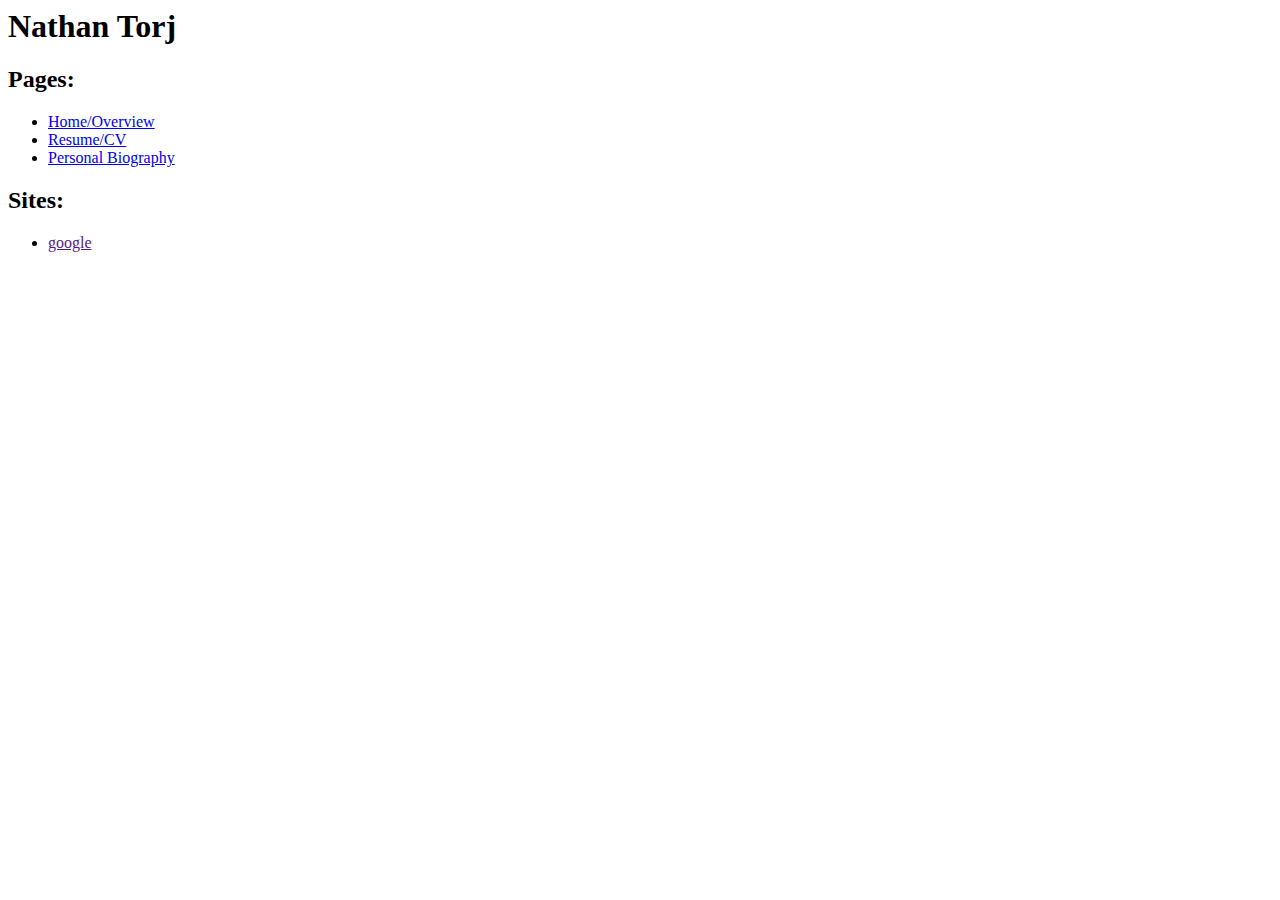
==== resume_cv.html @ 07c82151 "Nathan" ====
<!<!DOCTYPE html>
<html>
<head lang="en">
    <meta charset="UTF-8">
    <title>Resume</title>
</head>
<body>

</body>
</html>

<h1>Nathan Torj</h1>
<h2>Pages:</h2>
<ul>
    <li>
        <a href="index.html">
            Home/Overview
        </a>
    </li>
    <li>
        <a href="resume_cv.html">
            Resume/CV
        </a>
    </li>
    <li>
        <a href="bio.html">
            Personal Biography
        </a>
    </li>
</ul>
<h2>Sites:</h2>
<ul>
    <li>
        <a href=""http://google.com">
            google
        </a>
    </li>
</ul>
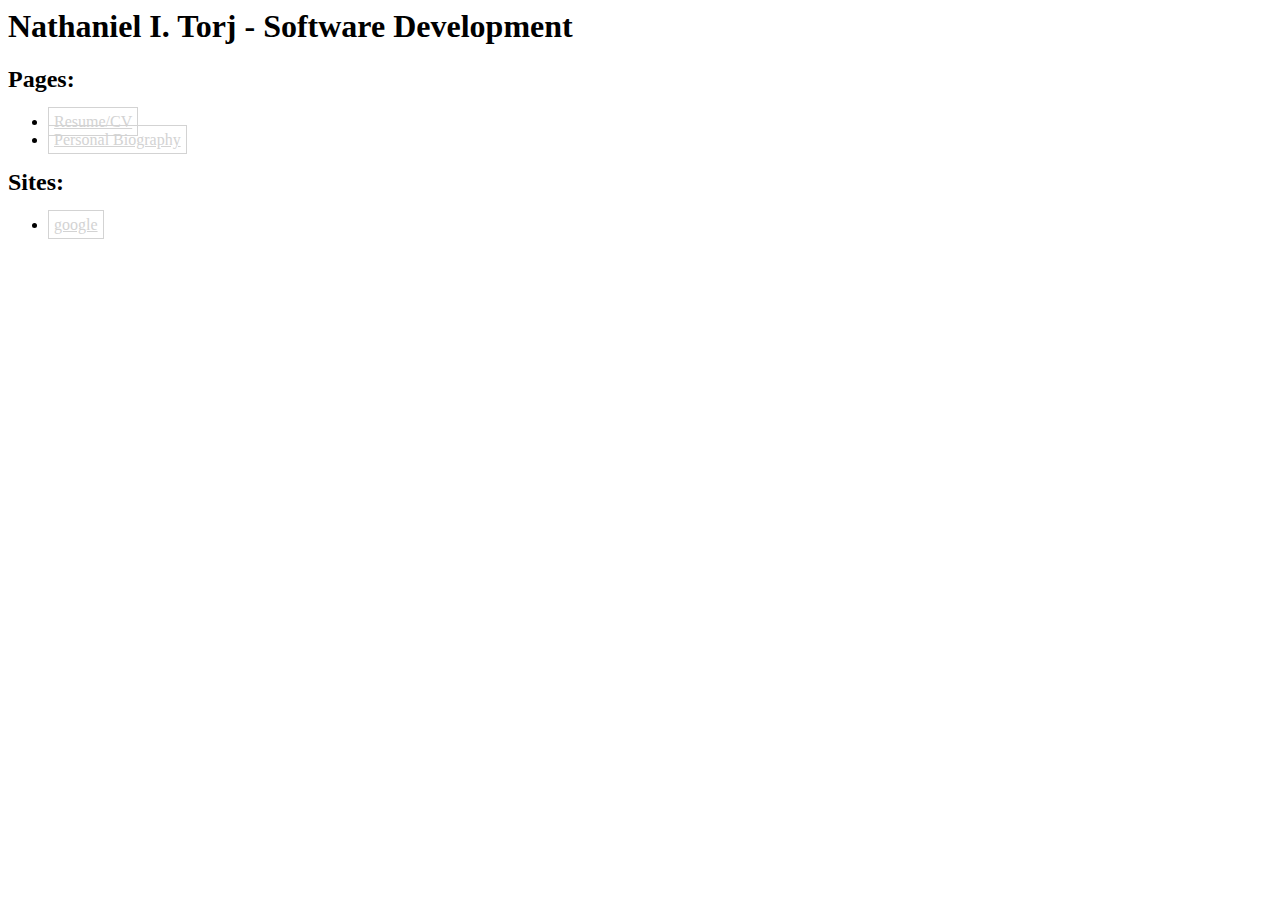
==== commit d2516ae5: "update 03-04-15" ====
--- a/resume_cv.html
+++ b/resume_cv.html
@@ -3,20 +3,18 @@
 <head lang="en">
     <meta charset="UTF-8">
     <title>Resume</title>
+    <link href="styles.css"
+          type="text/css"
+          rel="stylesheet"
 </head>
 <body>
 
 </body>
 </html>
 
-<h1>Nathan Torj</h1>
+<h1>Nathaniel I. Torj - Software Development</h1>
 <h2>Pages:</h2>
 <ul>
-    <li>
-        <a href="index.html">
-            Home/Overview
-        </a>
-    </li>
     <li>
         <a href="resume_cv.html">
             Resume/CV
--- a/styles.css
+++ b/styles.css
@@ -0,0 +1,38 @@
+TH {
+    text-align: center;
+    color: blue;
+    background-color: # FFEEII;
+    background-color: rgba(0, 0, 0, .5);
+rgba(255, 255, 255, 1)
+}
+
+#main_name {
+    text-align: center;
+}
+
+#images, #menu, #sites {
+    text-align: center;
+}
+
+p {
+    padding-top: 25px padding-right : 50 px;
+    padding-bottom: 25px;
+    padding-left: 50px;
+}
+
+a {
+    color: lightgrey;
+    border: 1px solid lightgrey;
+    padding: 5px
+}
+
+.selected {
+    color: white;
+    border: 2px solid lightgrey;
+
+}
+
+#phone_list {
+    border: 1px solid lightgrey;
+}
+
